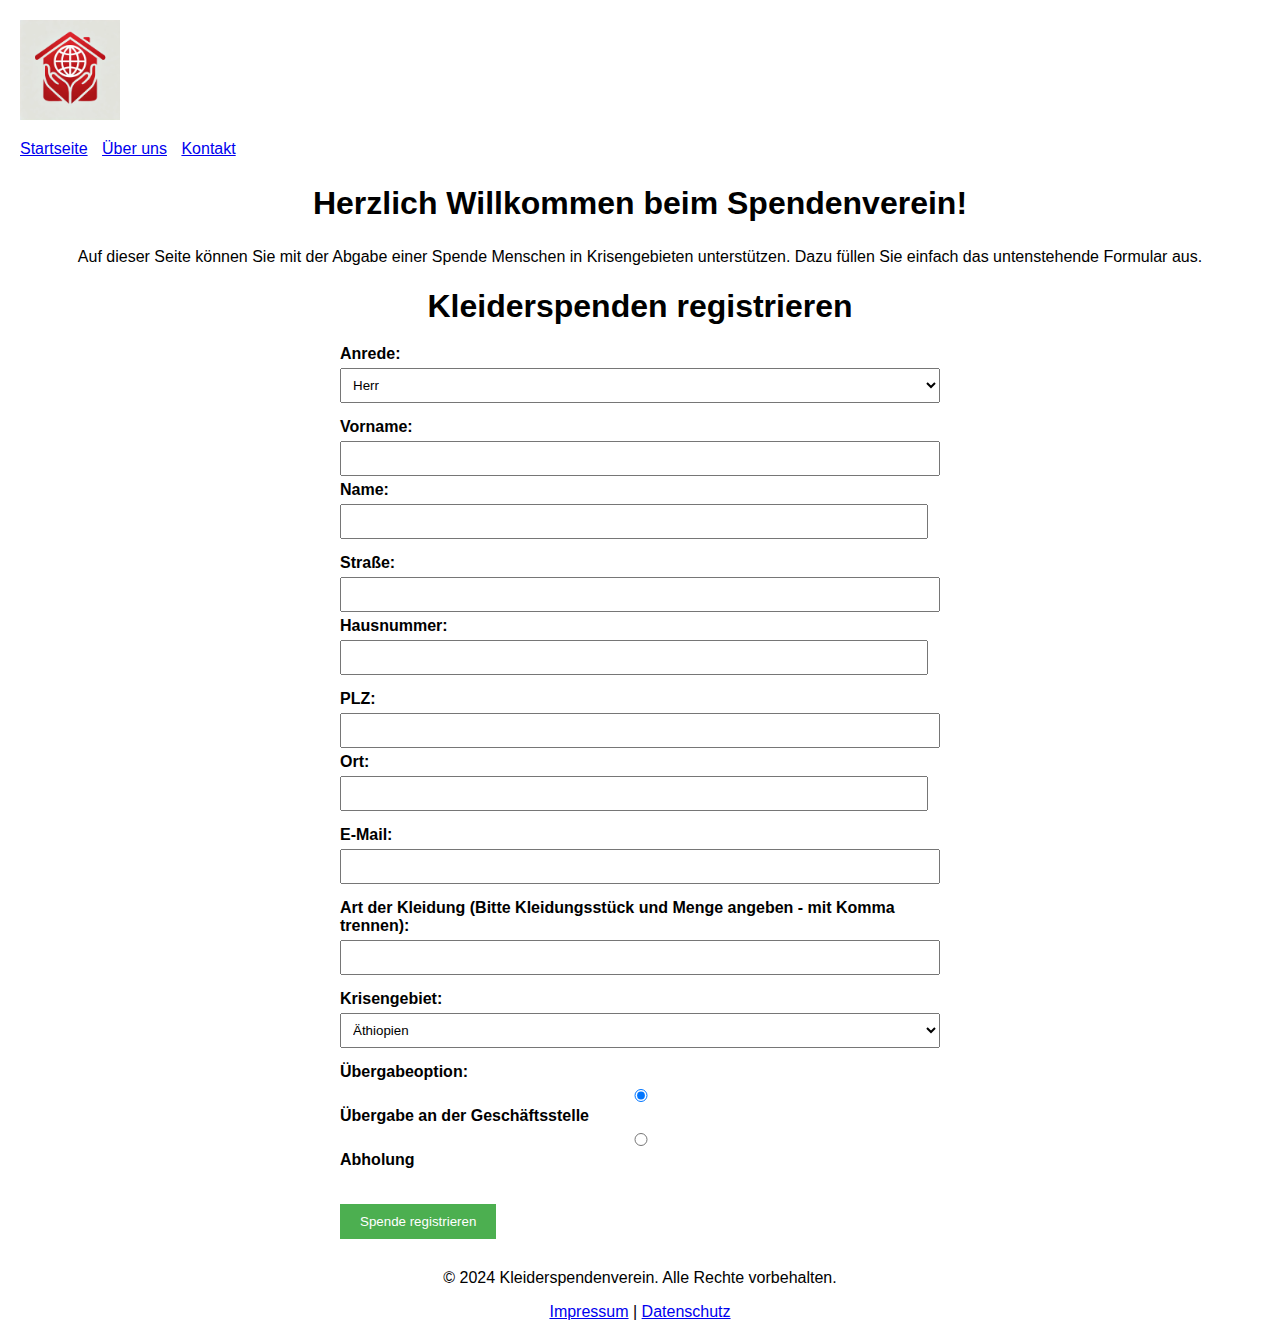
==== index.html @ 0cd2272d "Update and rename Index.html to index.html" ====
<!DOCTYPE html>
<html lang="de">
<head>
    <meta charset="UTF-8">
    <meta name="viewport" content="width=device-width, initial-scale=1.0">
    <title>Kleiderspenden für Krisenregionen</title>
    <link rel="stylesheet" href="style.css">
</head>
<body>
    <header>
        <div class="logo">
            <img src="Spendenverein_Logo.png" alt="Logo">
        </div>
        <nav>
            <ul>
                <li><a href="index.html">Startseite</a></li>
                <li><a href="ueber-uns.html">Über uns</a></li>
                <li><a href="kontakt.html">Kontakt</a></li>
            </ul>
        </nav>
    </header>
    <main>
        <section class="welcome-text">
            <h2>Herzlich Willkommen beim Spendenverein!</h2>
            <p>Auf dieser Seite können Sie mit der Abgabe einer Spende Menschen in Krisengebieten unterstützen. Dazu füllen Sie einfach das untenstehende Formular aus.</p>
        </section>
        <h1 class="form-heading">Kleiderspenden registrieren</h1>
        <form id="spendeForm">
            <div class="form-row">
                <label for="anrede">Anrede:</label>
                <select id="anrede" name="anrede" required>
                    <option value="herr">Herr</option>
                    <option value="frau">Frau</option>
                </select>
            </div>
            <div class="form-row">
                <label for="vorname">Vorname:</label>
                <input type="text" id="vorname" name="vorname" required>
                <label for="name">Name:</label>
                <input type="text" id="name" name="name" required>
            </div>
            <div class="form-row">
                <label for="strasse">Straße:</label>
                <input type="text" id="strasse" name="strasse" required>
                <label for="hausnummer">Hausnummer:</label>
                <input type="text" id="hausnummer" name="hausnummer" required>
            </div>
            <div class="form-row">
                <label for="plz">PLZ:</label>
                <input type="text" id="plz" name="plz" required>
                <label for="ort">Ort:</label>
                <input type="text" id="ort" name="ort" required>
            </div>
            <div class="form-row">
                <label for="email">E-Mail:</label>
                <input type="email" id="email" name="email" required>
            </div>
            <div class="form-row">
                <label for="spendenArt">Art der Kleidung (Bitte Kleidungsstück und Menge angeben - mit Komma trennen):</label>
                <input type="text" id="spendenArt" name="spendenArt" required>
            </div>
            <div class="form-row">
                <label for="krisengebiet">Krisengebiet:</label>
                <select id="krisengebiet" name="krisengebiet">
                    <option value="gebiet1">Äthiopien</option>
                    <option value="gebiet2">Besetztes plästinensisches Gebiet</option>
                    <option value="gebiet3">Burkina Faso</option>
                    <option value="gebiet4">Demokratische Republik Kongo - DRK</option>
                    <option value="gebiet5">Mali</option>
                    <option value="gebiet6">Myanmar</option>
                    <option value="gebiet7">Niger</option>
                    <option value="gebiet8">Somalia</option>
                    <option value="gebiet9">Sudan</option>
                    <option value="gebiet10">Südsudan</option>
                </select>
            </div>
            <div class="form-row">
                <label>Übergabeoption:</label>
                <input type="radio" id="uebergabe" name="option" value="uebergabe" checked>
                <label for="uebergabe">Übergabe an der Geschäftsstelle</label>
                <input type="radio" id="abholung" name="option" value="abholung">
                <label for="abholung">Abholung</label>
            </div>
            <div class="form-row" id="abholDetails" style="display:none;">
                <label for="adresse">Abholadresse:</label>
                <input type="text" id="adresse" name="adresse">
            </div>
            <div class="form-row">
                <button type="submit">Spende registrieren</button>
            </div>
        </form>
    </main>
    <footer>
        <p>&copy; 2024 Kleiderspendenverein. Alle Rechte vorbehalten.</p>
	<p><a href="impressum.html">Impressum</a> | <a href="datenschutz.html">Datenschutz</a></p>
    </footer>
    <script src="script.js"></script>
</body>
</html>
---- style.css ----
body {
    font-family: Arial, sans-serif;
    margin: 0;
    padding: 0;
}

header, main, footer {
    margin: 20px;
}

header .logo img {
    max-width: 100px;
}

nav ul {
    list-style: none;
    padding: 0;
}

nav ul li {
    display: inline;
    margin-right: 10px;
}

.welcome-text {
    text-align: center;
    margin-bottom: 20px;
}

.welcome-text h2 {
    font-size: 2em; /* Größere Schriftgröße für die Begrüßungsüberschrift */
}

.form-heading {
    text-align: center;
    margin-bottom: 20px;
}

form {
    display: flex;
    flex-direction: column;
    max-width: 600px;
    margin: auto;
}

.form-row {
    display: flex;
    flex-wrap: wrap;
    margin-bottom: 10px;
}

.form-row label {
    flex: 1 1 100%;
    margin-bottom: 5px;
    font-weight: bold; /* Fett markieren der Formularüberschriften */
}

.form-row input, .form-row select {
    flex: 1 1 100%;
    padding: 8px;
    margin-bottom: 5px;
}

.form-row input[type="text"], .form-row input[type="email"] {
    flex: 1 1 48%;
    margin-right: 2%;
}

.form-row input[type="text"]:nth-child(2), .form-row input[type="email"]:nth-child(2) {
    margin-right: 0;
}

button {
    padding: 10px 20px;
    background-color: #4CAF50;
    color: white;
    border: none;
    cursor: pointer;
    margin-top: 20px;
    text-align: center;
}

button:hover {
    background-color: #45a049;
}

footer {
    text-align: center;
    margin-top: 20px;
}

#abholDetails {
    display: none;
}
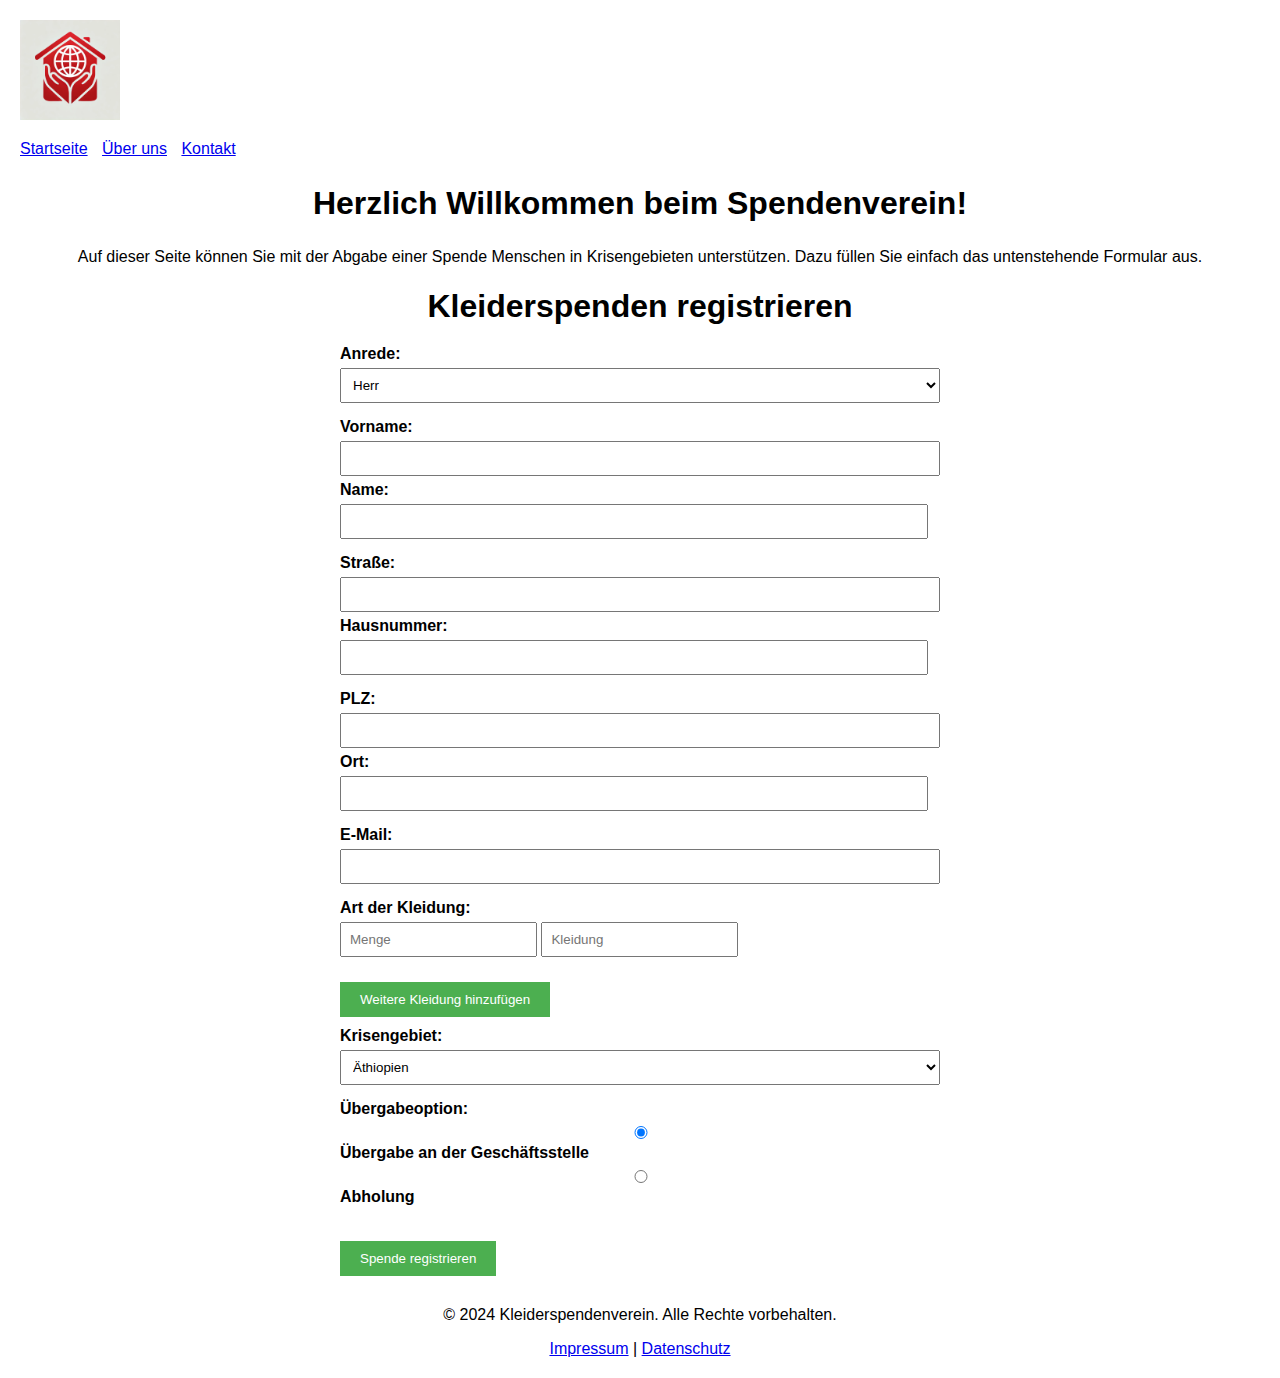
==== commit 35c78365: "Update index.html" ====
--- a/index.html
+++ b/index.html
@@ -55,9 +55,15 @@
                 <label for="email">E-Mail:</label>
                 <input type="email" id="email" name="email" required>
             </div>
-            <div class="form-row">
-                <label for="spendenArt">Art der Kleidung (Bitte Kleidungsstück und Menge angeben - mit Komma trennen):</label>
-                <input type="text" id="spendenArt" name="spendenArt" required>
+              <div class="form-row">
+                <label>Art der Kleidung:</label>
+                <div id="kleidungTable">
+                    <div class="kleidung-row">
+                        <input type="number" name="menge[]" placeholder="Menge" required>
+                        <input type="text" name="kleidung[]" placeholder="Kleidung" required>
+                    </div>
+                </div>
+                <button type="button" onclick="addKleidungRow()">Weitere Kleidung hinzufügen</button>
             </div>
             <div class="form-row">
                 <label for="krisengebiet">Krisengebiet:</label>
